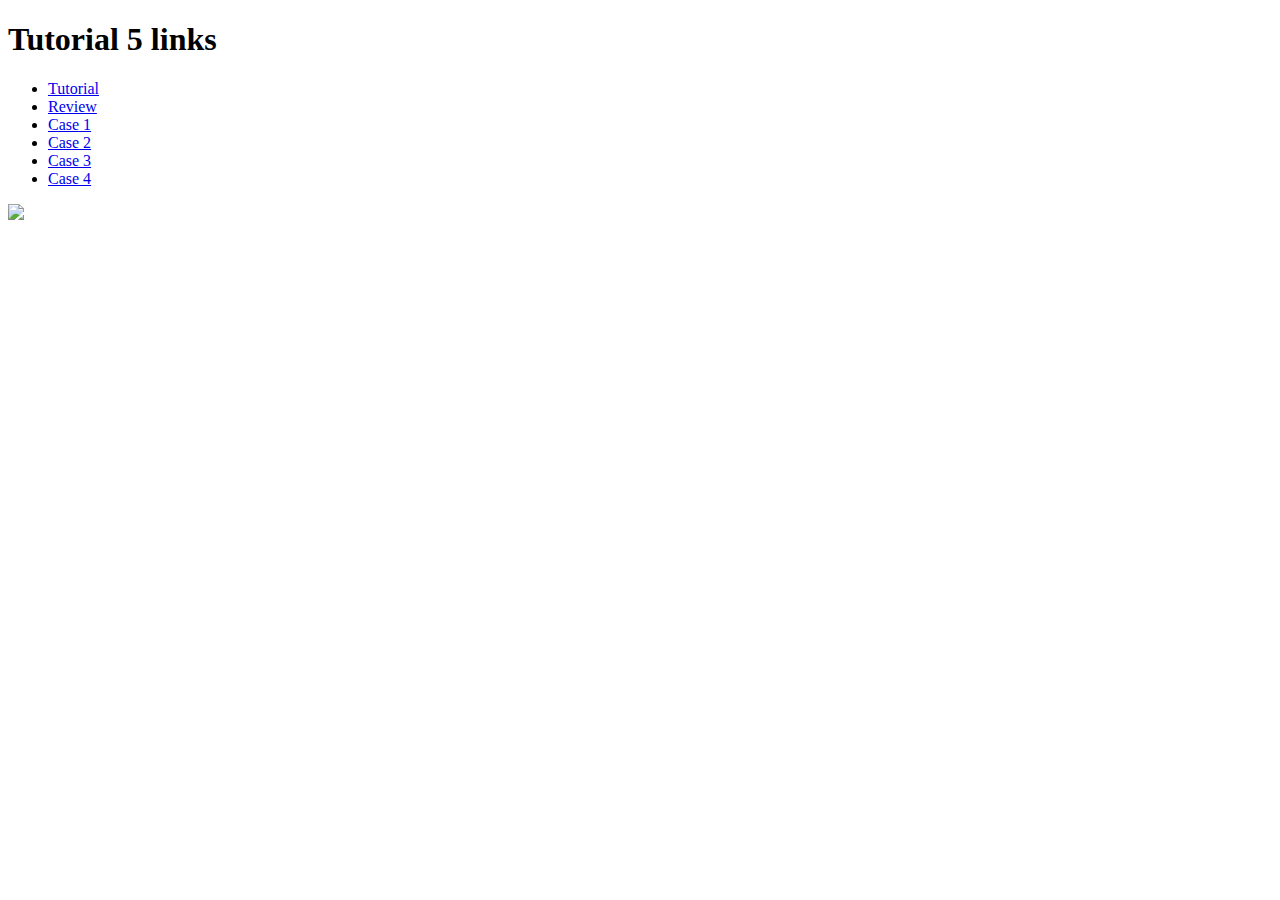
==== index.html @ cd0ef47b "Merge a75d888832b1678098c5a4506b5db666c1fa9fd9 into d0f80075f2dd30023e3b2bf6c1b6f5145f24e1d8" ====
<!DOCTYPE html>
<html>
	<head>
	   <!--
	   New Perspectives on HTML5 and CSS3, 7th Edition
	   Tutorial 5
	   Index page

	   Home Page of the Tutorial 5 Project
	   Author: Thorin Schmidt
	   Date:   2018-11-6

	   Filename: index.html
	   -->
	   <title>Tutorial 5</title>
	   <meta charset="utf-8" />
	   <meta name="viewport" content="width=device-width, initial-scale=1" />
	   <link href="reset.css" rel="stylesheet" />
	   <link href="styles.css" rel="stylesheet" />
	</head>
	<body>
		<header>
			<h1>Tutorial 5 links</h1>
			<nav class = "horizontal">
				<ul>
					<li><a href = "./tutorial/dlr_lw0414.html">Tutorial</a></li>
					<li><a href = "./review/dlr_mornings.html">Review</a></li>
					<li><a href = "./case1/mi_pricing.html">Case 1</a></li>
					<li><a href = "./case2/jpf_sudoku.html">Case 2</a></li>
					<li><a href = "./case3/lht_feb.html">Case 3</a></li>
					<li><a href = "./case4/hcc_schedule.html">Case 4</a></li>
				</ul>
			</nav>
		</header>
		<section>
			<img src = "1600.jpeg"/>
		</section>
	</body
</html>
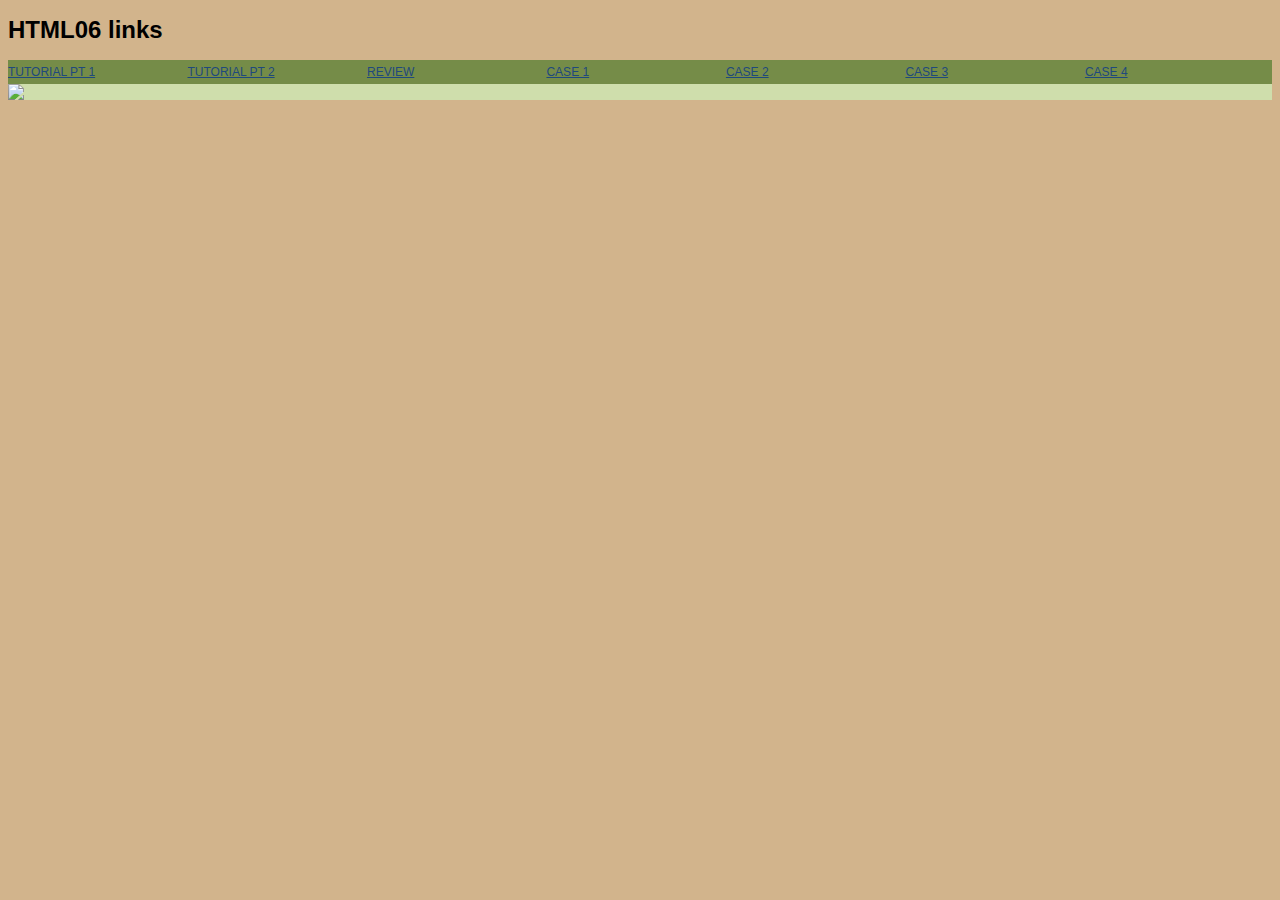
==== commit 67e84b46: "Fixed index file links" ====
--- a/index.html
+++ b/index.html
@@ -3,16 +3,16 @@
 	<head>
 	   <!--
 	   New Perspectives on HTML5 and CSS3, 7th Edition
-	   Tutorial 5
+	   HTML06
 	   Index page
 
-	   Home Page of the Tutorial 5 Project
+	   Home Page of the HTML06 Project
 	   Author: Thorin Schmidt
 	   Date:   2018-11-6
 
 	   Filename: index.html
 	   -->
-	   <title>Tutorial 5</title>
+	   <title> HTML06 Projects</title>
 	   <meta charset="utf-8" />
 	   <meta name="viewport" content="width=device-width, initial-scale=1" />
 	   <link href="reset.css" rel="stylesheet" />
@@ -20,10 +20,11 @@
 	</head>
 	<body>
 		<header>
-			<h1>Tutorial 5 links</h1>
+			<h1> HTML06 links</h1>
 			<nav class = "horizontal">
 				<ul>
-					<li><a href = "./tutorial/dlr_lw0414.html">Tutorial</a></li>
+					<li><a href = "./tutorial/dlr_evenings.html">Tutorial Pt 1</a></li>
+					<li><a href="./tutorial/dlr_lw0414.html"> Tutorial Pt 2</a></li>
 					<li><a href = "./review/dlr_mornings.html">Review</a></li>
 					<li><a href = "./case1/mi_pricing.html">Case 1</a></li>
 					<li><a href = "./case2/jpf_sudoku.html">Case 2</a></li>
@@ -35,5 +36,5 @@
 		<section>
 			<img src = "1600.jpeg"/>
 		</section>
-	</body
+	</body>
 </html>
--- a/styles.css
+++ b/styles.css
@@ -0,0 +1,93 @@
+@charset "utf-8";
+
+/*
+   New Perspectives on HTML5 and CSS3, 7th Edition
+   Tutorial 6
+
+   Filename: styles.css
+
+   This file contains the layout styles used in the Tutorial 6
+   home page.
+
+*/
+
+/* ===========
+   Base Styles
+   ===========
+*/
+
+
+/* HTML and Body Styles */
+
+body {
+   background: tan center center / cover no-repeat fixed;
+   height: 100%;
+   font-family: Verdana, Geneva, sans-serif;
+   font-size: 12px;
+}
+
+/* Horizonal Navigation Styles */
+
+nav.horizontal {
+   background-color: rgb(117, 140, 72);
+   min-height: 2em;
+}
+
+nav.horizontal ul {
+	list-style-type: none;
+    margin: 0;
+    padding: 0;
+}
+
+nav.horizontal li {
+   color: rgb(31, 73, 125);
+   float: left;
+   line-height: 2em;
+   text-transform: uppercase;
+	width: 14.2%;
+}
+
+nav.horizontal a {
+   display: block;
+   font-size: 1em;
+}
+
+nav.horizontal a:visited, nav.horizontal a:link {
+   color: rgb(31, 73, 125);
+}
+
+nav.horizontal a:hover, nav.horizontal a:active {
+   background-color: rgb(31, 73, 125);
+   color: white;
+}
+
+/* Section Styles */
+
+section {
+   background-color: rgb(207, 222, 172);
+   clear: both;
+}
+
+section::after {
+   content: "";
+   display: table;
+   clear: both;
+}
+
+section img {
+   display: block;
+   width: 100%;
+}
+
+/* New Styles Added Below */
+
+/* ===============================
+   Mobile Styles: 0px to 480px
+   ===============================
+*/
+@media only screen and (max-width: 480px) {
+
+   nav.horizontal a {
+      font-size: 1.5em;
+      line-height: 2.2em;
+   }
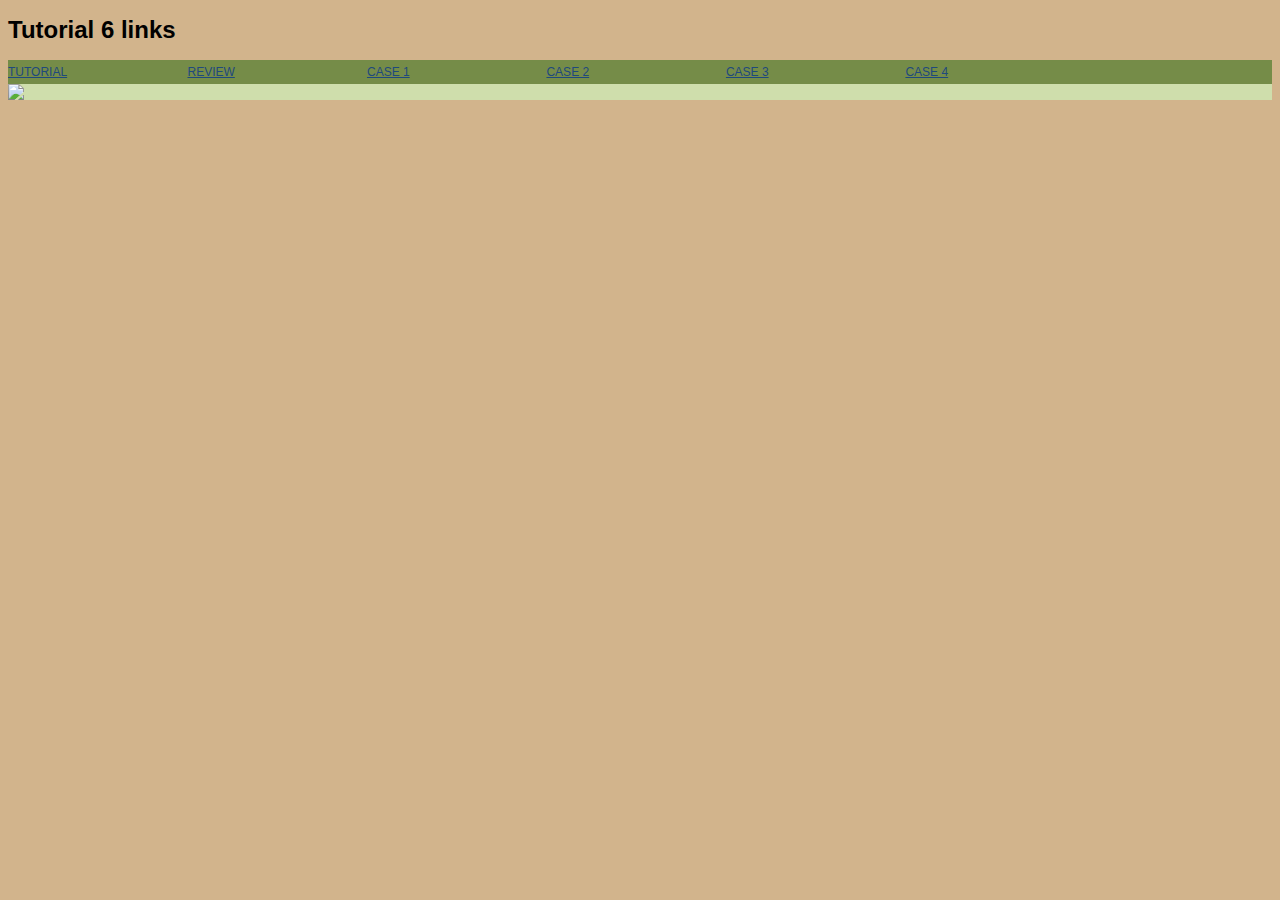
==== commit 54924f88: "Fixed the Homepage" ====
--- a/index.html
+++ b/index.html
@@ -3,16 +3,16 @@
 	<head>
 	   <!--
 	   New Perspectives on HTML5 and CSS3, 7th Edition
-	   HTML06
+	   Tutorial 6
 	   Index page
-
-	   Home Page of the HTML06 Project
+	   
+	   Home Page of the Tutorial 6 Project
 	   Author: Thorin Schmidt
 	   Date:   2018-11-6
-
+	   
 	   Filename: index.html
 	   -->
-	   <title> HTML06 Projects</title>
+	   <title>Tutorial 6</title>
 	   <meta charset="utf-8" />
 	   <meta name="viewport" content="width=device-width, initial-scale=1" />
 	   <link href="reset.css" rel="stylesheet" />
@@ -20,11 +20,10 @@
 	</head>
 	<body>
 		<header>
-			<h1> HTML06 links</h1>
+			<h1>Tutorial 6 links</h1>
 			<nav class = "horizontal">
 				<ul>
-					<li><a href = "./tutorial/dlr_evenings.html">Tutorial Pt 1</a></li>
-					<li><a href="./tutorial/dlr_lw0414.html"> Tutorial Pt 2</a></li>
+					<li><a href = "./tutorial/dlr_evenings.html">Tutorial</a></li>
 					<li><a href = "./review/dlr_mornings.html">Review</a></li>
 					<li><a href = "./case1/mi_pricing.html">Case 1</a></li>
 					<li><a href = "./case2/jpf_sudoku.html">Case 2</a></li>
@@ -36,5 +35,5 @@
 		<section>
 			<img src = "1600.jpeg"/>
 		</section>
-	</body>
+	</body
 </html>
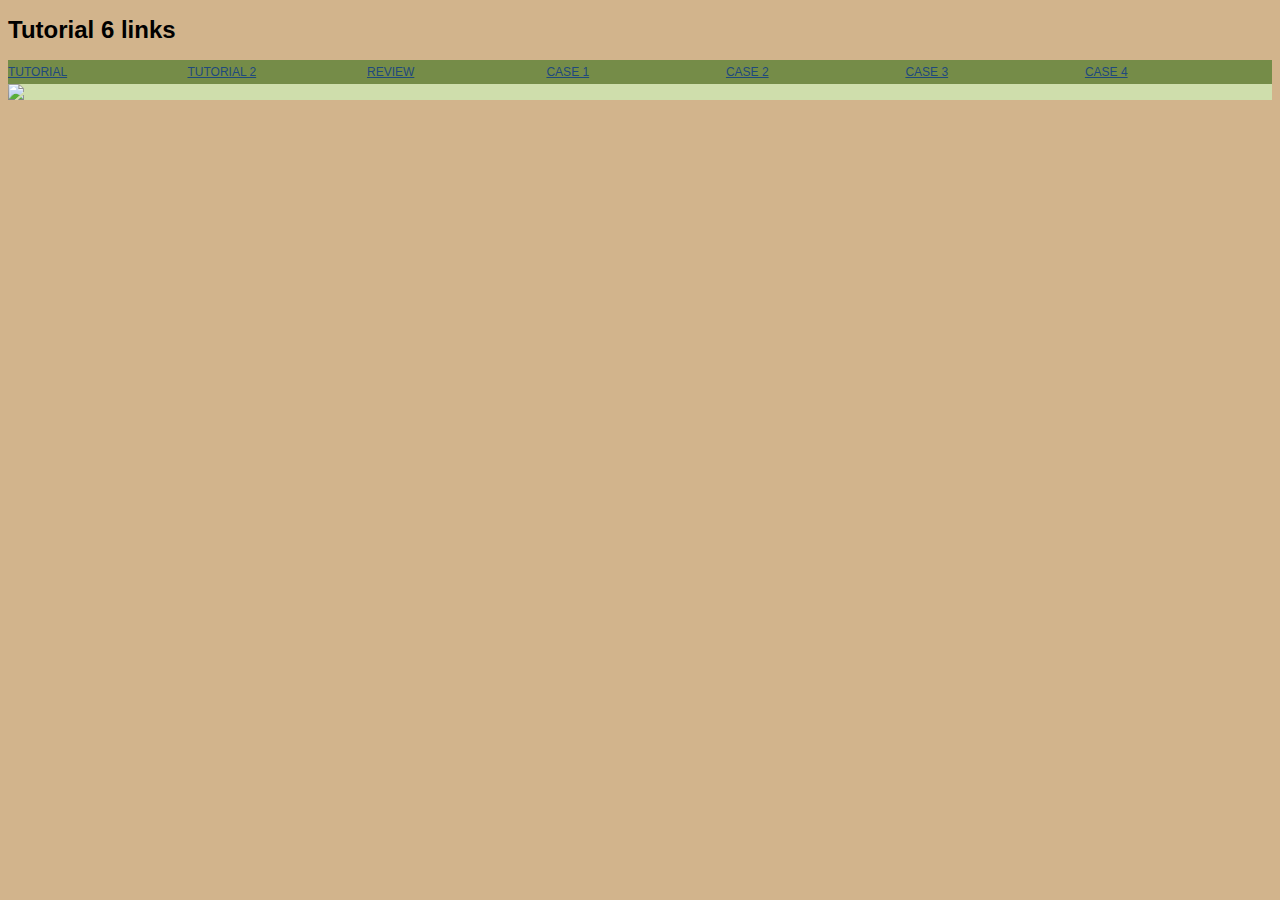
==== commit 9411a0a1: "modified:   index.html" ====
--- a/index.html
+++ b/index.html
@@ -3,7 +3,7 @@
 	<head>
 	   <!--
 	   New Perspectives on HTML5 and CSS3, 7th Edition
-	   Tutorial 6
+	   Tutorial 5
 	   Index page
 	   
 	   Home Page of the Tutorial 6 Project
@@ -24,6 +24,7 @@
 			<nav class = "horizontal">
 				<ul>
 					<li><a href = "./tutorial/dlr_evenings.html">Tutorial</a></li>
+					<li><a href = "./tutorial/dlr_lw0414.html">Tutorial 2</a></li>
 					<li><a href = "./review/dlr_mornings.html">Review</a></li>
 					<li><a href = "./case1/mi_pricing.html">Case 1</a></li>
 					<li><a href = "./case2/jpf_sudoku.html">Case 2</a></li>
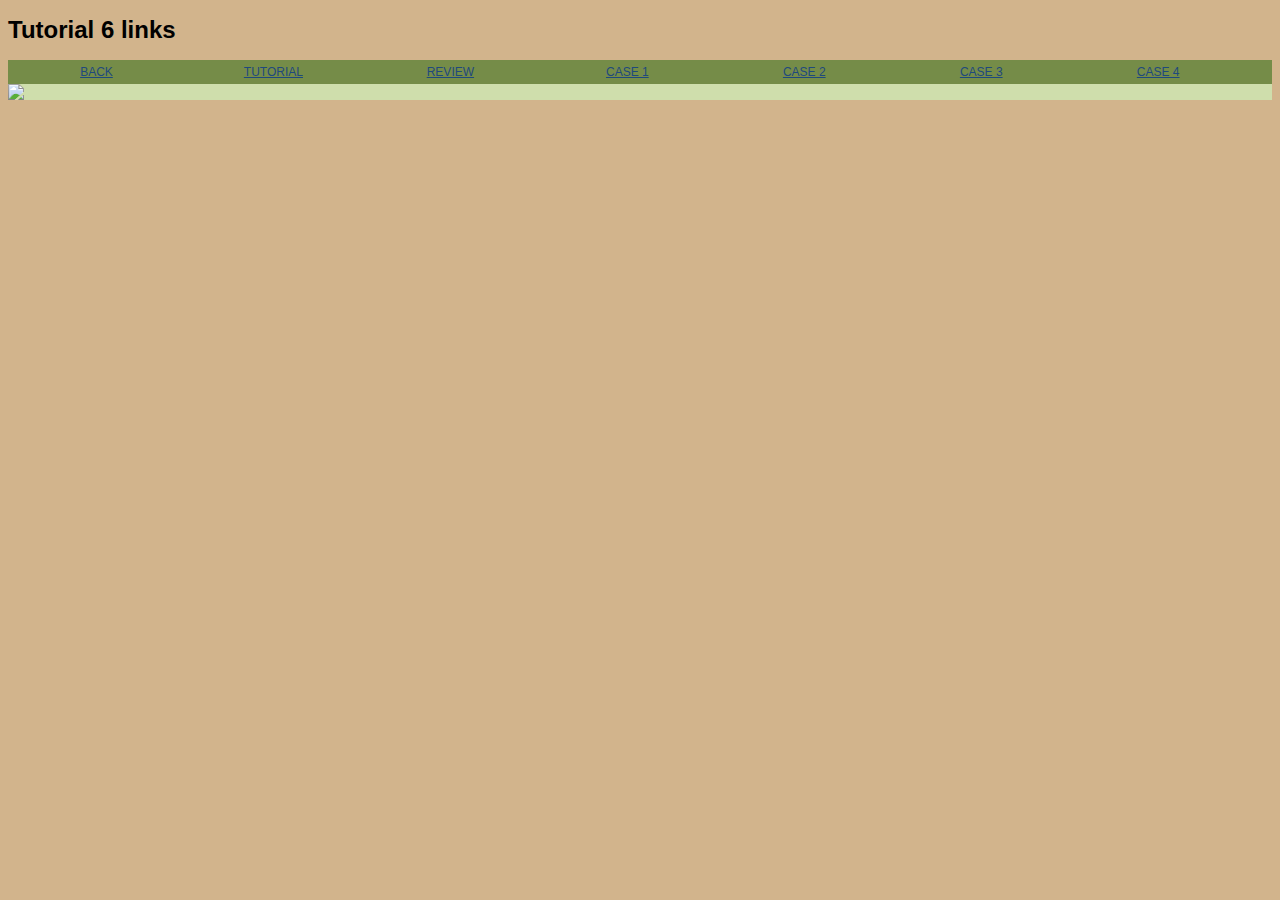
==== commit df714100: "added a back function to the index" ====
--- a/index.html
+++ b/index.html
@@ -3,7 +3,7 @@
 	<head>
 	   <!--
 	   New Perspectives on HTML5 and CSS3, 7th Edition
-	   Tutorial 5
+	   Tutorial 6
 	   Index page
 	   
 	   Home Page of the Tutorial 6 Project
@@ -23,8 +23,8 @@
 			<h1>Tutorial 6 links</h1>
 			<nav class = "horizontal">
 				<ul>
+					<li><a href = "file:///home/jsnider/GIT/Portfolio/Portfolio/portfolio.html">Back</a></li>
 					<li><a href = "./tutorial/dlr_evenings.html">Tutorial</a></li>
-					<li><a href = "./tutorial/dlr_lw0414.html">Tutorial 2</a></li>
 					<li><a href = "./review/dlr_mornings.html">Review</a></li>
 					<li><a href = "./case1/mi_pricing.html">Case 1</a></li>
 					<li><a href = "./case2/jpf_sudoku.html">Case 2</a></li>
@@ -34,7 +34,8 @@
 			</nav>
 		</header>
 		<section>
-			<img src = "1600.jpeg"/>
+			<img src = "./background1.jpg"/>
+			<!-- Image licensed for reuse at https://www.scienceimage.csiro.au/pages/about/ -->
 		</section>
-	</body
+	</body>
 </html>
--- a/styles.css
+++ b/styles.css
@@ -2,11 +2,11 @@
 
 /*
    New Perspectives on HTML5 and CSS3, 7th Edition
-   Tutorial 6
+   Tutorial 5
 
    Filename: styles.css
-
-   This file contains the layout styles used in the Tutorial 6
+   
+   This file contains the layout styles used in the Tutorial 5
    home page.
 
 */
@@ -34,9 +34,9 @@
 }
 
 nav.horizontal ul {
-	list-style-type: none;
-    margin: 0;
-    padding: 0;
+   list-style-type: none;
+   margin: 0;
+   padding: 0;
 }
 
 nav.horizontal li {
@@ -44,12 +44,13 @@
    float: left;
    line-height: 2em;
    text-transform: uppercase;
-	width: 14.2%;
+   width: 14%;
 }
 
 nav.horizontal a {
    display: block;
    font-size: 1em;
+   text-align: center;
 }
 
 nav.horizontal a:visited, nav.horizontal a:link {
@@ -82,7 +83,7 @@
 /* New Styles Added Below */
 
 /* ===============================
-   Mobile Styles: 0px to 480px
+   Mobile Styles: 0px to 480px 
    ===============================
 */
 @media only screen and (max-width: 480px) {
@@ -90,4 +91,4 @@
    nav.horizontal a {
       font-size: 1.5em;
       line-height: 2.2em;
-   }
+   } 
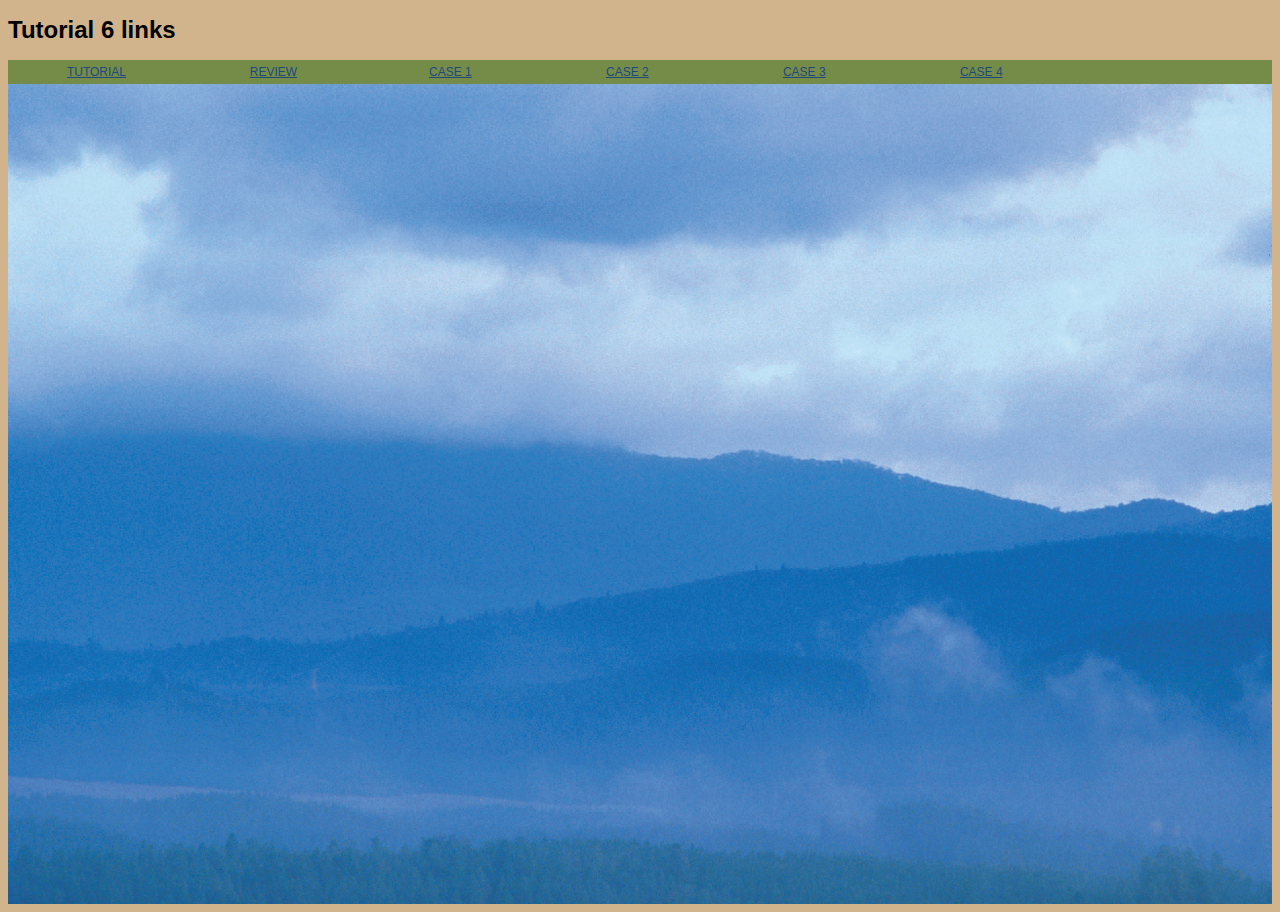
==== commit be5987e7: "Merge 7d844bd5e6f953f52d54b1f382fa98480abb637b into d0f80075f2dd30023e3b2bf6c1b6f5145f24e1d8" ====
--- a/index.html
+++ b/index.html
@@ -23,7 +23,6 @@
 			<h1>Tutorial 6 links</h1>
 			<nav class = "horizontal">
 				<ul>
-					<li><a href = "file:///home/jsnider/GIT/Portfolio/Portfolio/portfolio.html">Back</a></li>
 					<li><a href = "./tutorial/dlr_evenings.html">Tutorial</a></li>
 					<li><a href = "./review/dlr_mornings.html">Review</a></li>
 					<li><a href = "./case1/mi_pricing.html">Case 1</a></li>
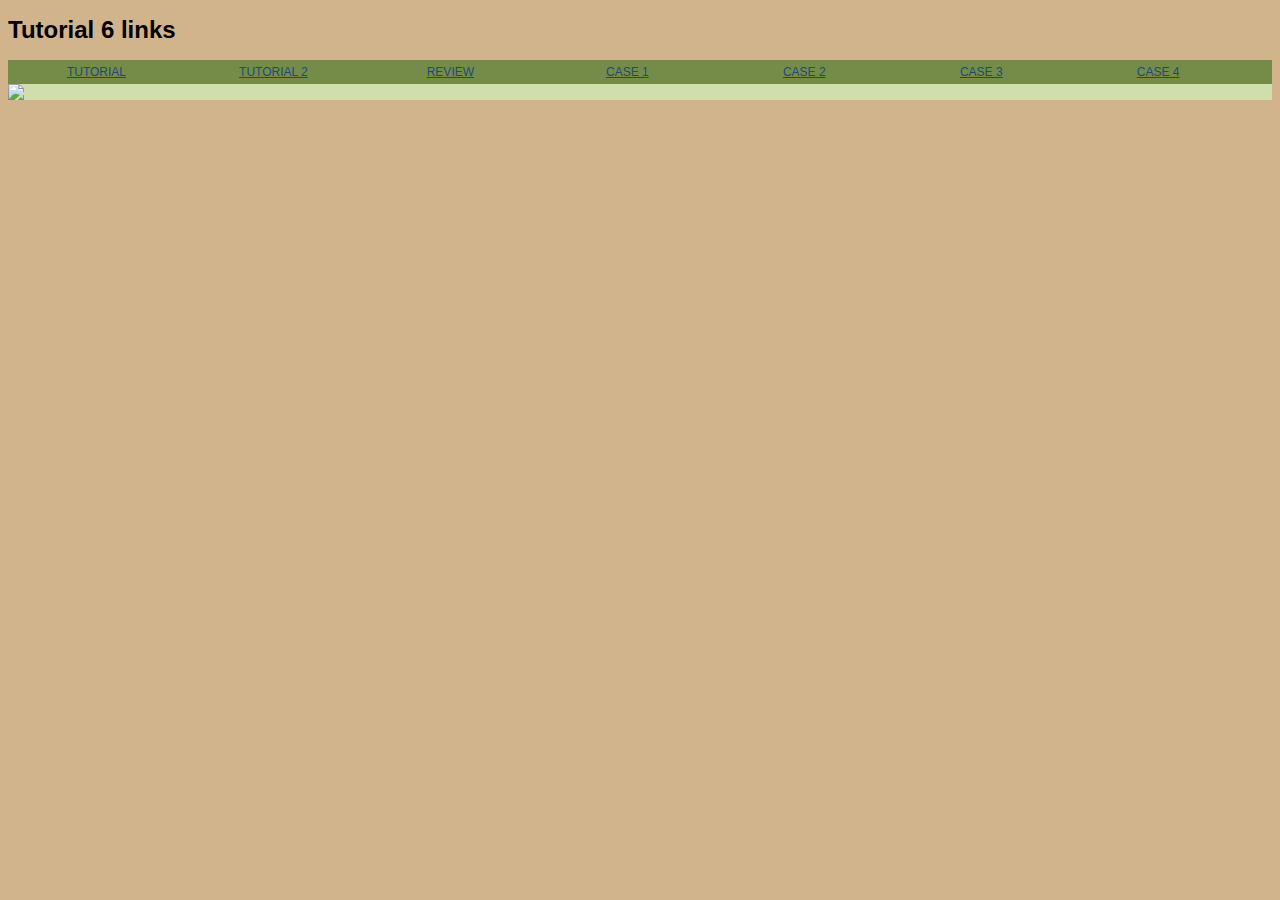
==== commit 80f7b4a7: "Merge 9411a0a1225e8b2c2564ca0196dbe383acec6299 into d0f80075f2dd30023e3b2bf6c1b6f5145f24e1d8" ====
--- a/index.html
+++ b/index.html
@@ -3,7 +3,7 @@
 	<head>
 	   <!--
 	   New Perspectives on HTML5 and CSS3, 7th Edition
-	   Tutorial 6
+	   Tutorial 5
 	   Index page
 	   
 	   Home Page of the Tutorial 6 Project
@@ -24,6 +24,7 @@
 			<nav class = "horizontal">
 				<ul>
 					<li><a href = "./tutorial/dlr_evenings.html">Tutorial</a></li>
+					<li><a href = "./tutorial/dlr_lw0414.html">Tutorial 2</a></li>
 					<li><a href = "./review/dlr_mornings.html">Review</a></li>
 					<li><a href = "./case1/mi_pricing.html">Case 1</a></li>
 					<li><a href = "./case2/jpf_sudoku.html">Case 2</a></li>
@@ -33,8 +34,7 @@
 			</nav>
 		</header>
 		<section>
-			<img src = "./background1.jpg"/>
-			<!-- Image licensed for reuse at https://www.scienceimage.csiro.au/pages/about/ -->
+			<img src = "1600.jpeg"/>
 		</section>
-	</body>
+	</body
 </html>
